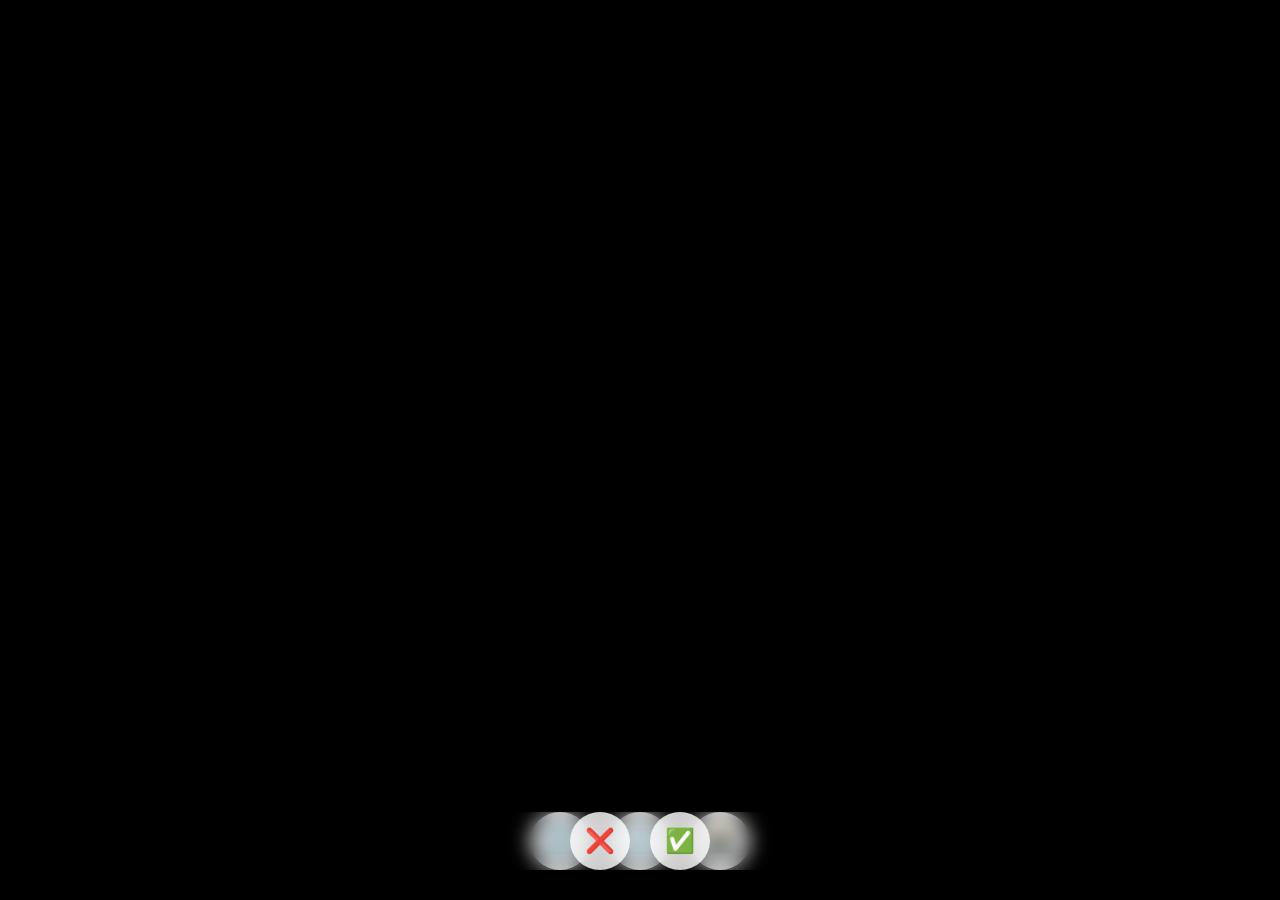
==== cam.html @ cbe6088d "résumé250" ====
<!DOCTYPE html>
<html>
  <head>
    <meta charset="utf-8" />

    <meta name="viewport"
      content="width=device-width, initial-scale=1, maximum-scale=1, user-scalable=no">

    <title>📸 Caméra</title>

    <link rel="stylesheet" href="/cam.css" />
  </head>

  <body>

    <video id="video" autoplay playsinline muted></video>

    <div class="ui ui-caméra">
	    <button id="btnReturn">⬅️ </button>
	    <button id="btnSwitch">🔄</button>
	    <button id="btnPhoto">📸</button>
    </div>
    <div class="ui ui-edit">
	    <button id="btnCroix">❌ </button>
	    <button id="btnValidé">✅ </button>
    </div>

    <canvas id="dessin"></canvas>
    <canvas id="photo"></canvas>
    <script type="module" src="/cam.js"></script>

  </body>
</html>
---- cam.css ----
html, body {
  margin: 0;
  padding: 0;
  overflow: hidden;
  background: black;
}

/* caméra plein écran */
#video {
  position: fixed;
  top: 0;
  left: 0;
  width: 100vw;
  height: 100vh;
  object-fit: cover;
}
#photo {
  position: fixed;
  top: 0;
  left: 0;
  width: 100vw;
  height: 100vh;

  touch-action: none;
  z-index: 5;
}
#dessin {
  position: fixed;
  top: 0;
  left: 0;
  width: 100vw;
  height: 100vh;

  touch-action: none;
  z-index: 7;
}

/* overlay UI */
.ui {
  position: fixed;
  bottom: 30px;
  left: 0;
  width: 100%;
  display: flex;
  justify-content: center;
  gap: 20px;

  z-index: 10;
}

/* boutons style caméra */
.ui button {
  font-size: 24px;
  padding: 15px;
  border-radius: 50%;
  border: none;
  background: rgba(255,255,255,0.8);
}

/*bonus pro*/
.ui {
  pointer-events: none;
}
.ui button {
  pointer-events: auto;
}
.ui {
  backdrop-filter: blur(10px);
}
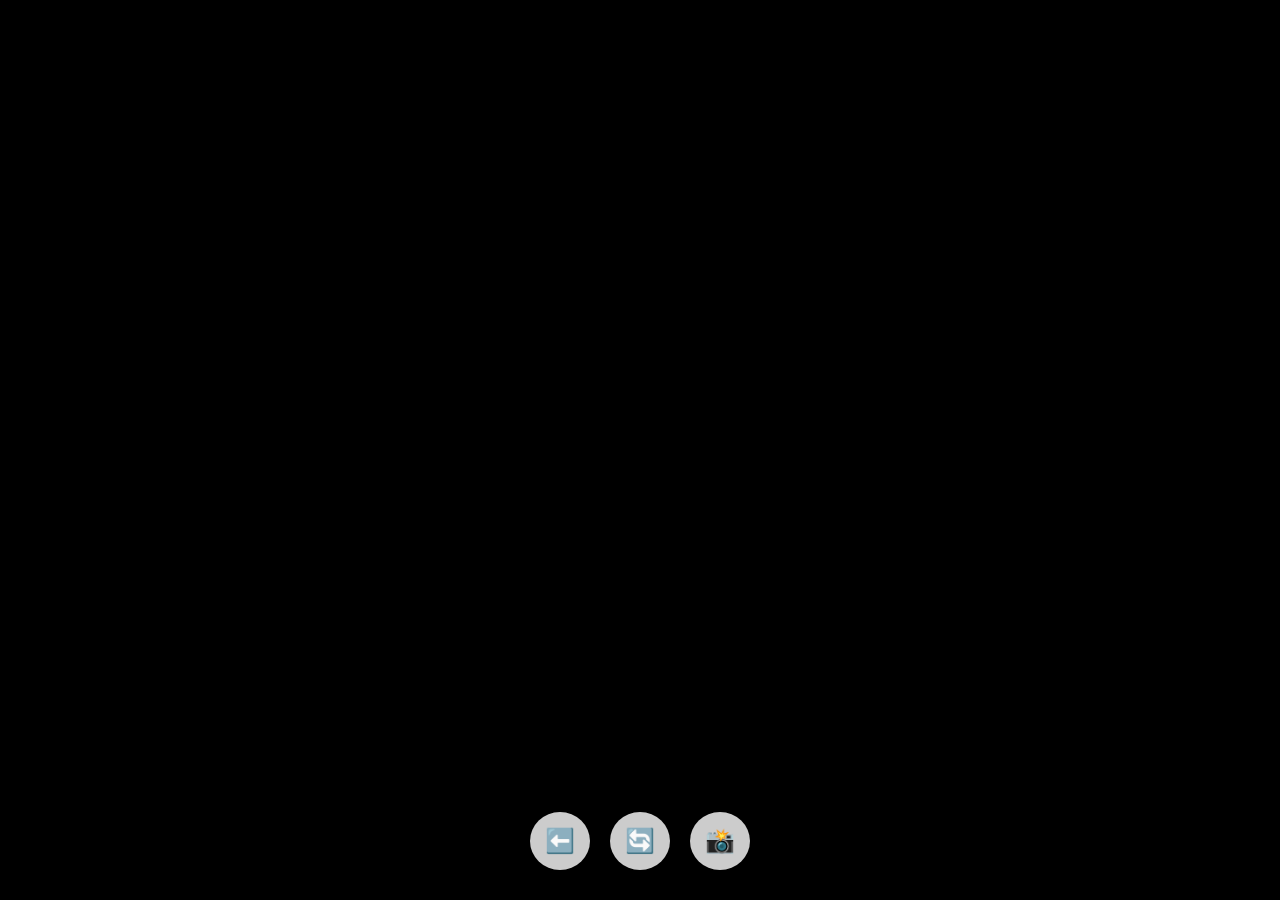
==== commit 9098c0bc: "m254" ====
--- a/cam.html
+++ b/cam.html
@@ -20,10 +20,6 @@
 	    <button id="btnSwitch">🔄</button>
 	    <button id="btnPhoto">📸</button>
     </div>
-    <div class="ui ui-edit">
-	    <button id="btnCroix">❌ </button>
-	    <button id="btnValidé">✅ </button>
-    </div>
 
     <canvas id="dessin"></canvas>
     <canvas id="photo"></canvas>
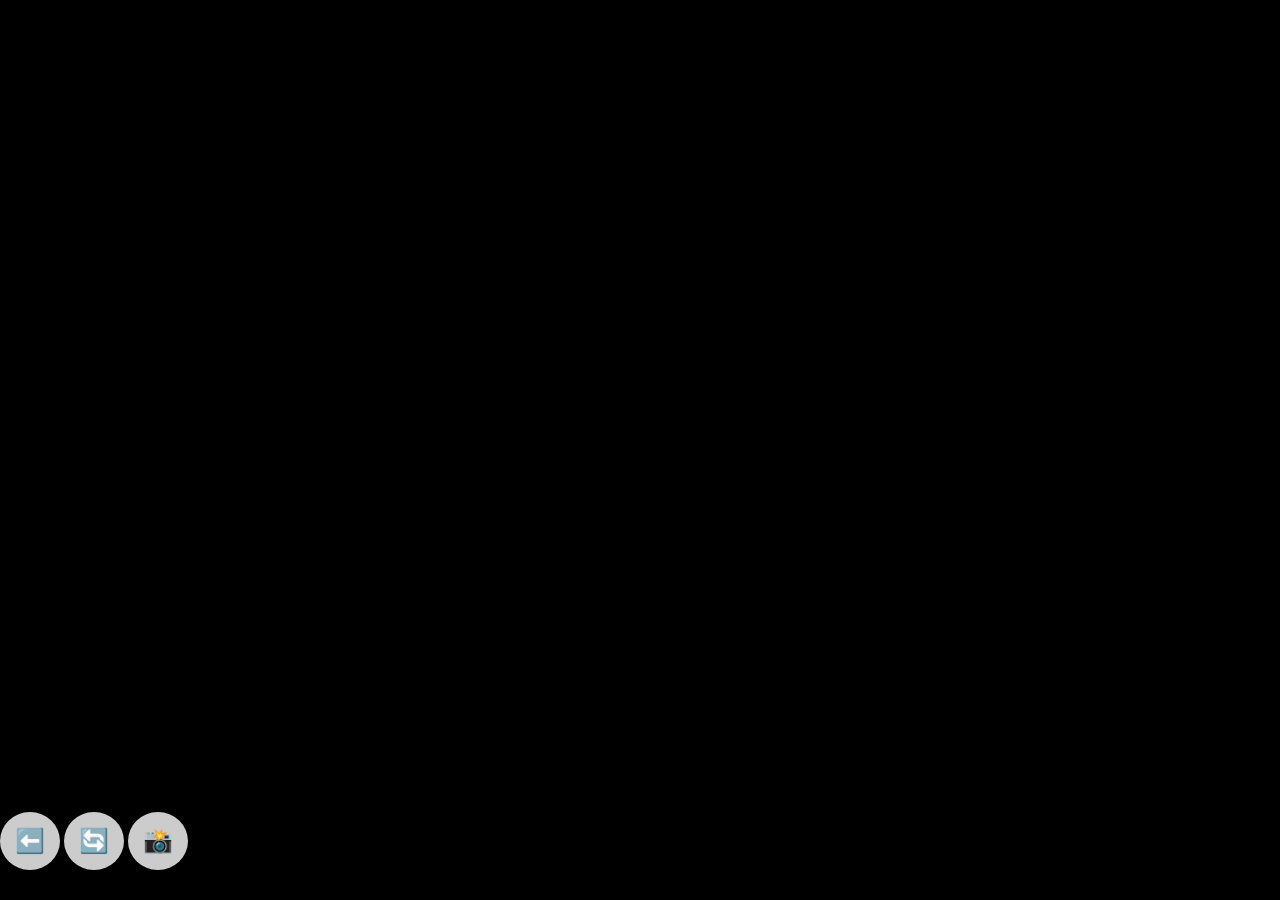
==== commit a9f76848: "m255" ====
--- a/cam.html
+++ b/cam.html
@@ -20,6 +20,10 @@
 	    <button id="btnSwitch">🔄</button>
 	    <button id="btnPhoto">📸</button>
     </div>
+    <div class="ui ui-edit">
+	    <button id="btnCroix">❌ </button>
+	    <button id="btnValidé">✅ </button>
+    </div>
 
     <canvas id="dessin"></canvas>
     <canvas id="photo"></canvas>
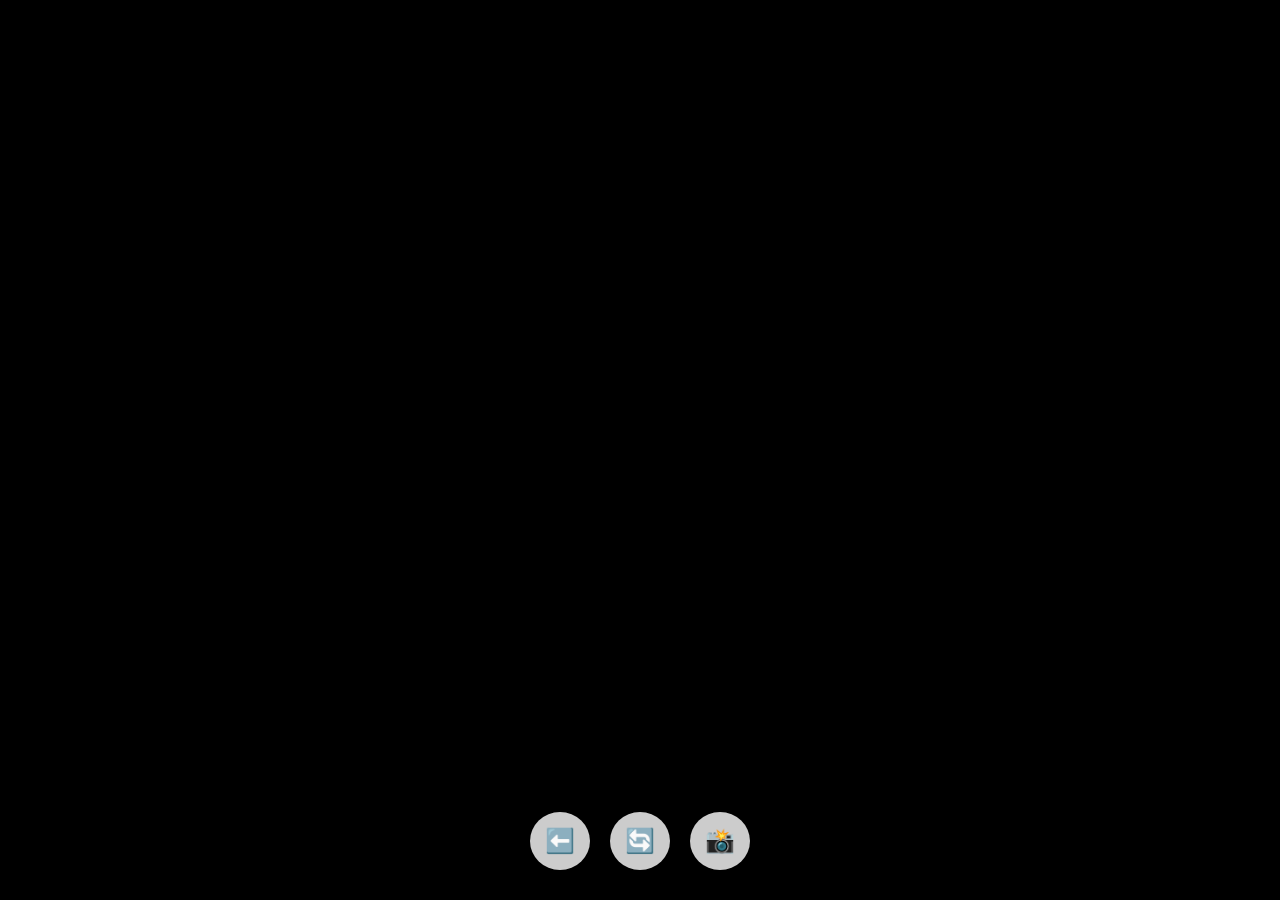
==== commit b86946d4: "m260" ====
--- a/cam.html
+++ b/cam.html
@@ -27,6 +27,7 @@
 
     <canvas id="dessin"></canvas>
     <canvas id="photo"></canvas>
+    <canvas id="final"></canvas>
     <script type="module" src="/cam.js"></script>
 
   </body>
--- a/cam.css
+++ b/cam.css
@@ -34,6 +34,16 @@
   touch-action: none;
   z-index: 7;
 }
+#dessin {
+  position: fixed;
+  top: 0;
+  left: 0;
+  width: 100vw;
+  height: 100vh;
+
+  touch-action: none;
+  z-index: 20;
+}
 
 /* overlay UI */
 .ui {
